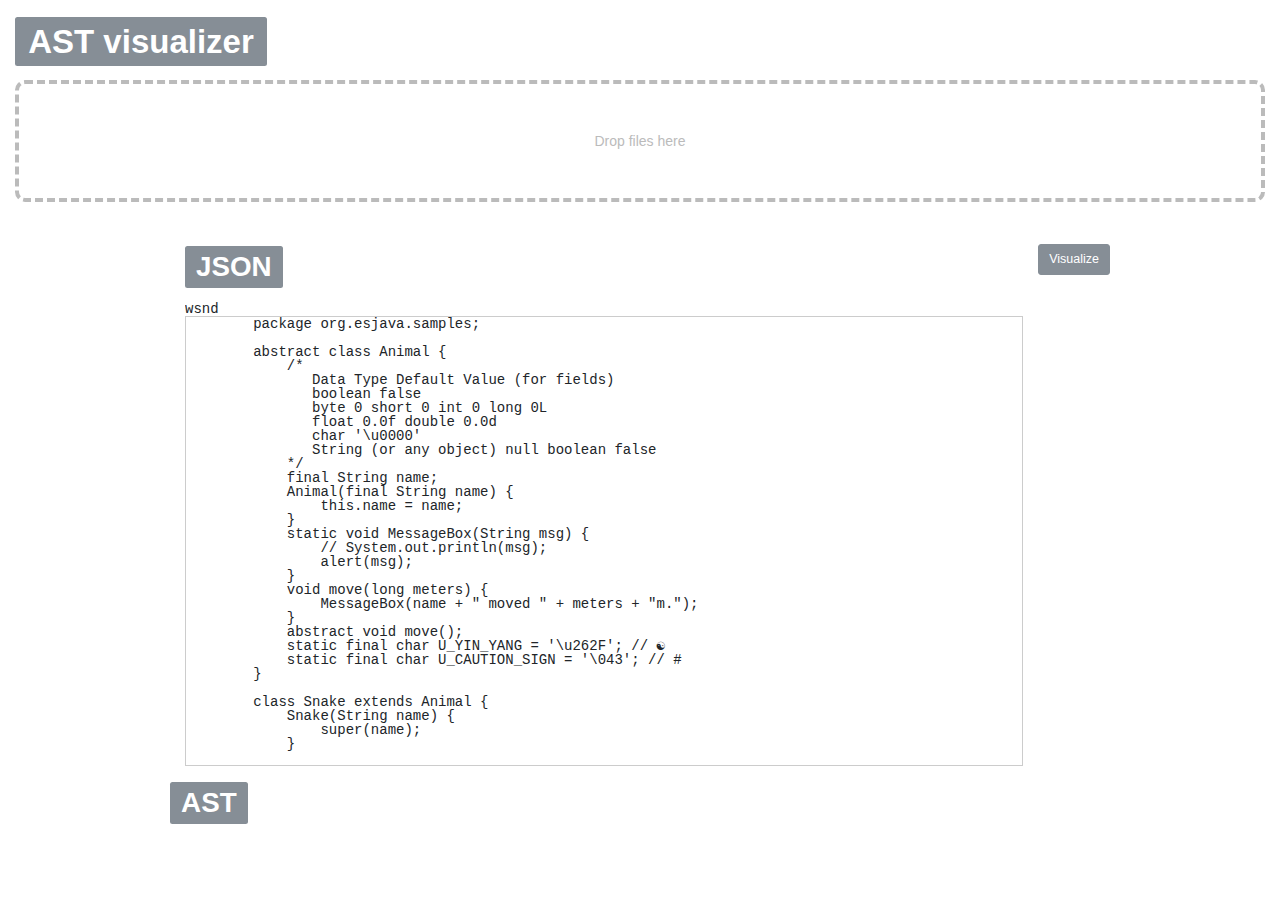
==== src/visualizer/static/index.html @ 3944e620 "update web backend with bugs" ====
<!doctype html>
<html>
<head>
<meta charset="utf-8">

<title>AST visualizer</title>

<link rel="stylesheet" href="css/vtree.css" type="text/css"/>
<link rel="stylesheet" href="css/bootstrap.min.css" type="text/css"/>
<link rel="stylesheet" href="editor/built-editor.css" type="text/css" />
<link rel="stylesheet" href="editor/esprima.foundation.min.css" type="text/css" />


<script src="https://d3js.org/d3.v3.min.js" charset="utf-8"></script>
<script src="editor/built-editor.min.js"></script>
<script src="editor/syntax.min.js"></script>
<script src="js/vtree/dist/vtree.js"></script>
<script src="js/bootstrap.min.js"></script>
<script>

function handleFileSelect(sevt) {
    evt.stopPropagation();
    evt.preventDefault();
    var files = evt.dataTransfer.files; // FileList object.
    // files is a FileList of File objects. List some properties.
    var output = [];
    for (var i = 0, f; f = files[i]; i++) {
      
      function process_ast(e) {
      let lines = e.target.result;
      document.getElementById("from-text").value=lines;   
    }
    fr = new FileReader();
      fr.onload = process_ast;
      fr.readAsText(f); 
    }
  
  }
function handleDragOver(evt) {
    evt.stopPropagation();
    evt.preventDefault();
    evt.dataTransfer.dropEffect = 'copy'; // Explicitly show this is a copy.
  }
</script>
<script type="text/javascript">
var vt;

window.onload = function () {
  var container = document.getElementById("container");
  var msg = document.getElementById("msg");
  vt = new VTree(container);
  var reader = new VTree.reader.Object();


var codeEdit = new orion.codeEdit()
codeEdit.create({parent: "astfiles", contentType: "application/javascript", contents: "nmslwsnd"}).then(function(editorViewer) {
					if (editorViewer.settings) {
						editorViewer.settings.contentAssistAutoTrigger = true;
						editorViewer.settings.showOccurrences = true;
          }
});
          
  function updateTree() {

    var s = document.getElementById("from-text").value;

    msg.innerHTML = '';

    try {
      var jsonData = JSON.parse(s);
    } catch (e) {
      msg.innerHTML = 'Please input an AST';
    }

    var data = reader.read(jsonData);

    vt.data(data)
      .update();
  }


  document.getElementById("go-button").onclick = updateTree;

  updateTree();
};

</script>

</head>

<body>
  <div class="container-fluid">

    <h1 ><span class="badge badge-secondary">AST visualizer</span></h1>
    
    <div id="drop_zone">Drop files here</div>
    <output id="astfiles"></output>
    <div style="margin-top: 1em;">

      <div class="row">
      <div class="col">
        <h2 ><span class="badge badge-secondary">JSON</span></h2>
      <pre id="from-text" >wsnd</pre>
      <pre id="editor" class="editor" data-editor-lang="java" style="height: 450px">
        package org.esjava.samples;
        
        abstract class Animal {
            /*
               Data Type Default Value (for fields)
               boolean false
               byte 0 short 0 int 0 long 0L 
               float 0.0f double 0.0d
               char '\u0000' 
               String (or any object) null boolean false
            */
            final String name;
            Animal(final String name) {
                this.name = name;
            }
            static void MessageBox(String msg) {
                // System.out.println(msg);
                alert(msg);
            }
            void move(long meters) {
                MessageBox(name + &quot; moved &quot; + meters + &quot;m.&quot;);
            }
            abstract void move();
            static final char U_YIN_YANG = '\u262F'; // ☯
            static final char U_CAUTION_SIGN = '\043'; // #
        }
        
        class Snake extends Animal {
            Snake(String name) {
                super(name);
            }
        
            @Override
            void move() {
                MessageBox(&quot;Slithering \u2621 ...&quot;);
                super.move(3);
            }
        
            @Override
            void move(long meters) {
                super.move(2 * meters);
            }
        }
        
        class Horse extends Animal {
            Horse(String name) {
                super(name);
            }
            @Override
            void move() {
                Horse.MessageBox(&quot;Galloping \041\u0021!&quot;);
                super.move(-052l);
            }
        }
        
        public class BabelEvaluate {
            public static void main(String[] args) {
                Animal[] animals = new Animal[] {
                    new Snake(Animal.U_CAUTION_SIGN + &quot;Sammy the Python&quot;), 
                    new Horse(Animal.U_YIN_YANG + &quot;Tommy the Palomino&quot;)
                };
                for (int in = 0; in &lt; animals.length; in++) {
                    animals[in].move();
                    // animals[in].move(in + 5);
                }
            }
        }
        /* BabelEvaluate.main(42); */
              </pre>
    </div>

    <div style="margin-top: 1em;">
      <input class="btn btn-lg btn-secondary" id="go-button" type="button" value="Visualize" >
    </div>
</div>
<div class="row">
    <h2 ><span class="badge badge-secondary">AST</span></h2>

    <div id="msg" style="color: black;"></div>

    <div id="container"></div>

    </div>
    </div>  



  </div>

<script>
  
  var dropZone = document.getElementById('drop_zone');
  dropZone.addEventListener('dragover', handleDragOver, false);
  dropZone.addEventListener('drop', handleFileSelect, false);
  </script>
</body>

</html>
---- src/visualizer/static/css/vtree.css ----
svg.vtree {
  overflow: hidden;
  background: #ffffff;
  -webkit-box-shadow: 4px 4px 8px rgba(0,0,0,0.5);
  -moz-box-shadow   : 4px 4px 8px rgba(0,0,0,0.5);
  box-shadow        : 4px 4px 8px rgba(0,0,0,0.5);
}

#drop_zone {
  border: 4px dashed #bbb;
  -moz-border-radius: 10px;
  -webkit-border-radius: 10px;
  border-radius: 10px;
  padding: 50px;
  text-align: center;
  font: 40pt bold 'Vollkorn';
  color: #bbb;
}

a:hover, a:active {
  text-decoration: underline;
}

.top-bar a, .tabs a {
  text-decoration: none;
}

div.panel ul {
  margin-left: 20px;
}

div.row.copyright {
  margin-top: 33px;
  padding-top: 11px;
  border-top: 1px solid #ddd;
}

div.row.title {
  margin-top: 33px;
  margin-bottom: 33px;
  border-top: 1px solid #ddd;
  border-bottom: 1px solid #ddd;
}

.code {
  border-left: 3px solid #ddd;
  margin: 5px 3px 8px 15px;
  padding: 0 0 0 8px;
}

.textviewContainer {
  background-color: white;
}

.textviewContainer, .contentassist {
  font-family: 'Droid Sans Mono', Menlo, Consolas, 'Courier New', Courier, monospace, sans-serif;
  font-size: 10pt;
}
.contentassist {
  width: 400px;
}

pre#editor {
  border: 1px solid #ccc;
}

div#info {
  margin-top: 22px;
}

.textviewTooltip {
  color: black;
  background-color: #ffffcc;
  border-color: #aaa;
}

.annotationRange.readOccurrence {
  background-color: #ffffcc;
  border: none;
}

.annotationRange.writeOccurrence {
  background-color: #ffffcc;
  border: 1px solid #ffcc99;
  margin: -1px;
  border-radius: 4px;
}

.textarea {
  white-space: pre;
  overflow: scroll;
  font-size: 10pt;
  font-family: 'Droid Sans Mono', Menlo, Consolas, 'Courier New', Courier, monospace, sans-serif;
}
.subheader {
  text-align: center;
}
---- src/visualizer/static/editor/built-editor.css ----
.textview {
	background-color: white;
	font-family: "Consolas", "Monaco", "Vera Mono", monospace;
	font-size: 12px;
	min-width: 50px;
	min-height: 50px;
}
.textviewSelection {
	background: rgb(180, 213, 255);
}
.textviewContent ::-moz-selection {
	background: rgb(180, 213, 255);
}
.textviewContent ::selection {
	background: rgb(180, 213, 255);
}
.textviewSelectionUnfocused {
	background: lightgray;
}
.textviewSelectionCaret {
	background: black;
}
.textviewScroll {
	padding: 4px 2px 4px 2px;
}
.textviewContent {
  cursor: auto;
}
.textviewLeftRuler {
	border-right: 1px solid #eaeaea;
}
.textviewRightRuler {
	border-left: 1px solid #eaeaea;
}
.textviewInnerRightRuler {
	border-left: 1px solid #eaeaea;
	background-color: white;
}
.textviewMarginRuler {
	border-left: 1px solid #eaeaea;
}
.textviewBlockCursor {
	background: black;
	opacity: 0.4;
}
.ruler {
}
.ruler.annotations {
	width: 16px;
}
.ruler.folding {
	width: 14px;
}
.ruler.lines {
	text-align: right;
}
.ruler.overview {
	width: 14px;
}
.ruler.zoom {
	width: 100px;
	height: 100%;
}
.rulerLines {
	color: silver;
}
.rulerLines.even
.rulerLines.odd {
}
.rulerZoomWindow {
	background-color: rgba(0, 0, 0, 0.1);
	margin-left: 1px;
	border: 1px solid #eee;
	position: absolute;
	width: calc(100% - 4px);
	border-radius: 5px;
	z-index: 100;
}
.textviewZoom {
	font-size: 2px !important;
	cursor: pointer;
}
.textviewZoom .textviewContent {
	cursor: pointer;
}
.textviewZoom .textviewScroll {
	padding: 0;
}
.textviewZoom .punctuation.separator.tab {
	background-image: none;
}
.textviewZoom .punctuation.separator.space {
	background-image: none;
}
.tooltipTheme.textview {
	background-color: InfoBackground !important;
	color: InfoText !important;
}
.tooltipTheme .textviewScroll {
	padding: 0;
}
.textviewTooltip {
	font-family: "Consolas", "Monaco", "Vera Mono", monospace;
	font-size: 12px;
	background-color: InfoBackground;
	color: InfoText;
	padding: 2px;
	border-radius: 4px;
	border: 1px solid black;
	z-index: 100;
	position: fixed;
	overflow: hidden;
}
.textviewTooltip em {
	font-style: normal;
	font-weight: bold;
}
.textviewTooltip span {
	vertical-align: baseline;
}
.textviewTooltip .tooltipRow {
	display: table-row;
}
.textviewTooltip .tooltipImage {
	display: inline-block;
	vertical-align: middle;
	padding: 1px;
}
.textviewTooltip .tooltipTitle {
	padding-left: 3px;
	vertical-align: middle;
}
.tooltipTheme .annotationLine.currentLine {
	background-color: transparent !important;
}
.textviewTooltip .commandButton {
	border: 0;
	background-color: inherit;
	color: #3333CC;
}
.textviewTooltip .commandButton:not(.dropdownTrigger){
  text-transform: initial; 
}
.textViewFind {
	background-color: #ddd;
	position: absolute;
	top: -50px;
	right: -1000px;
	border: 1px solid #aaa;
	border-top: 0;
	border-bottom-right-radius: 4px;
	border-bottom-left-radius: 4px;
	padding: 2px;
	z-index: 100;
}
.textViewFind.show {
	top: 0;
	right: 40px;
	transition: top 0.3s ease-out;
	-ms-transition: top 0.3s ease-out;
	-moz-transition: top 0.3s ease-out;
	-webkit-transition: top 0.3s ease-out;
	-o-transition: top 0.3s ease-out;
}
.textViewFindButton {
	margin-right: 1px;
	margin-left: 0;
}
.textViewFindButton:first-child {
	margin-left: 5px;
}
.textViewFindButton:last-child {
	margin-right: 5px;
}
.textViewFindButton.checked {
	color: blue;
	text-decoration: underline;
}
.textViewReplaceInput {
}
.textViewFindInput {
}
.textViewFindCloseButton {
	width: 16px;
	height: 16px;
	border-width: 0;
	background-color: transparent;
	vertical-align: baseline;
	background-position: center;
	background-repeat: no-repeat;
	background-image: url([data-uri]);
}
.contentassist {
	font-size:12px;
	display: none;
	background-color: white;
	position: fixed;
	top: 100px;
	left: 100px;
	z-index:100;
	cursor: default;
	min-width: 70px;
	width: 350px;
	height: 170px;
	overflow-x: hidden;
	overflow-y: auto;
	white-space: nowrap;
	border-radius: 5px;
	box-shadow: rgba(0, 0, 0, 0.3) 2px 2px 10px;
	line-height: 18px;
	resize: both;
}
.contentassist:focus {
	outline: none;
}
.contentassist .proposal-emphasis {
	font-weight: normal;
}
.contentassist hr{
	border: 0;
	height: 0;
	border-top: 1px solid rgba(0, 0, 0, 0.1);
	border-bottom: 1px solid rgba(255, 255, 255, 0.3);
}
.contentassist .proposal-noemphasis-keyword {
	background-color: aliceblue;
	color: #CC4C07;
	font-weight: bold;
}
.contentassist .proposal-noemphasis {
	background-color: aliceblue;
	font-weight: lighter;
	color: black;
}
.contentassist .proposal-noemphasis-title-keywords {
	background-color: aliceblue;
	color: gray;
}
.contentassist .proposal-noemphasis-title {
	background-color: aliceblue;
	color: gray;
	padding-top: 5px;
}
.contentassist .proposal-noemphasis-title::before {
	content: "- ";
}
.contentassist .proposal-noemphasis-title::after {
	content: " -";
}
.contentassist .proposal-default {
	
}
.contentassist .proposal-name {
	font-weight: bold;
}
.contentassist .selected {
	background-color: rgb(48, 135, 179); 
	background: linear-gradient(rgb(60, 150, 190), rgb(30, 120, 160));
	border-radius: 3px;
	color: white;
}
.contentassist .cloneProposal {
	box-shadow: rgba(0, 0, 0, 0.9) 2px 2px 8px;
	position: fixed;
	visibility: visible;
	z-index: 1000; 
}
.contentassist>div {
	padding: 1px 3px 1px 5px;
}
.cloneWrapper {
	display: block;
	height: 0;			
	overflow: visible;
	visibility: hidden; 
	width: 0;			
	z-index: 1000; 
}
.contentassist.cloneWrapper:hover {
	overflow: visible;
}
.comment {
	color: #3C802C;
}
.constant {
	color: blue;
}
.entity {
	color: #3f7f7f;
}
.invalid {
	color: red;
	font-weight: bold;
}
.keyword {
	color: #9F4177;
	font-weight: bold;
}
.storage {
	color: #7F0055;
}
.string {
	color: #446fbd;
}
.support {
	color: #21439c;
}
.variable {
	color: #0000c0;
}
.punctuation.separator.space {
	
	background-image: url("[data-uri]");
	background-repeat: no-repeat;
	background-position: center center;
}
.punctuation.separator.tab {
	
	background-image: url("[data-uri]");
	background-repeat: no-repeat;
	background-position: left center;
}
.comment-block-documentation {
	color: #00008F;
}
.constant-character-entity {
	font-style: normal;
}
.entity-name-function, .entity-name-type {
	font-weight: bold;
	color: #67BBB8;
}
.entity-name-tag {
	color: #98937B;
}
.entity-other-attribute-name {
	color: #3C802C;
}
.invalid-illegal {
	color: white;
	background-color: red;
}
.invalid-deprecated {
	text-decoration: line-through;
}
.keyword-operator {
	color: #CC4C07;
	font-weight: bold;
}
.meta.annotation.currentLine {
	background-color: #EAF2FE;
}
.meta.tag {
	color: #3f7f7f;
}
.punctuation-definition-comment {
	color: #3f5fbf;
}
.punctuation-definition-string {
	color: blue;
}
.variable-parameter {
	color: #D1416F;
}
.variable-language {
	color: #7F0055;
	font-weight: bold;
}
.cm-meta { color: #00008F; }
.cm-keyword { font-weight: bold; color: #7F0055; }
.cm-atom { color: #21439c; }
.cm-number { color: black; }
.cm-def { color: green; }
.cm-variable { color: black; }
.cm-variable-2 { color: #004080; }
.cm-variable-3 { color: #004080; }
.cm-property { color: black; }
.cm-operator { color: #222; }
.cm-comment { color: green; }
.cm-string { color: blue; }
.cm-error { color: #ff0000; }
.cm-qualifier { color: gray; }
.cm-builtin { color: #7F0055; }
.cm-bracket { color: white; background-color: gray; }
.cm-tag { color: #3f7f7f; }
.cm-attribute { color: #7f007f; }
.annotation {
}
.annotation.error,
.annotation.warning,
.annotation.task,
.annotation.bookmark,
.annotation.breakpoint,
.annotation.collapsed,
.annotation.expanded,
.annotation.currentBracket,
.annotation.matchingBracket, 
.annotation.currentLine,
.annotation.matchingSearch,
.annotation.currentSearch,
.annotation.readOccurrence,
.annotation.writeOccurrence,
.annotation.linkedGroup,
.annotation.currentLinkedGroup,
.annotation.selectedLinkedGroup {
}
.annotation.blame {
	color: gray;
	background-color: rgb(255, 132, 44);
}
.annotation.currentBlame {
	color: black;
	background-color: rgb(184, 103, 163);
}
.annotation.diffAdded {
	background-image: url([data-uri]);
	background-repeat: repeat-y;
	color: #CCCCCC;
}
.annotation.diffModified {
	background-image: url([data-uri]);
	background-repeat: repeat-y;
	color: #CCCCCC;
}
.annotation.diffDeleted {
	background-image: url([data-uri]);
	background-repeat: repeat-x;
	color: #CCCCCC;
}
.lines .annotation.diffAdded {
	background-image: none;
	background-color: rgba(159, 202, 86, 0.68);
	color: #555555;
}
.lines .annotation.diffModified {
	background-image: none;
	background-color: rgba(85, 181, 219, 0.67);
	color: #555555;
}
.annotationHTML {
	cursor: pointer;
	width: 16px;
	height: 16px;
	display: inline-block;
	vertical-align: middle;
	background-position: center;
	background-repeat: no-repeat;
}
.annotationHTML.error {
	
	background-image: url("[data-uri]");
}
.annotationHTML.warning {
	
	background-image: url("[data-uri]");
}
.annotationHTML.task {
	
	background-image: url("[data-uri]");
}
.annotationHTML.bookmark {
	
	background-image: url("[data-uri]");
}
.annotationHTML.breakpoint {
	
	background-image: url("[data-uri]");
}
.annotationHTML.collapsed {
	
	width: 14px;
	height: 14px;
	background-image: url("[data-uri]");
}
.annotationHTML.expanded {
	
	width: 14px;
	height: 14px;
	background-image: url("[data-uri]");
}
.annotationHTML.multiple {
	
	background-image: url("[data-uri]");
}
.annotationHTML.overlay {
	
	background-image: url("[data-uri]");
	background-position: right bottom;
	position: relative;
	top: -16px;
}
.annotationHTML.currentBracket {
	
	background-image: url("[data-uri]");
}
.annotationHTML.matchingBracket {
	
	background-image: url("[data-uri]");
}
.annotationHTML.currentLine {
	
	background-image: url("[data-uri]");
}
.annotationHTML.matchingSearch {
	
	background-image: url("[data-uri]");
}
.annotationHTML.currentSearch {
	
	background-image: url("[data-uri]");
}
.annotationHTML.readOccurrence {
	
	background-image: url("[data-uri]");
}
.annotationHTML.writeOccurrence {
	
	background-image: url("[data-uri]");
}
.annotationHTML.blame {
	float: left;
}
.annotationHTML.currentBlame {
	float: left;
}
.annotationHTML.blame.single {
	width: 32px;
	height: 32px;
}
.annotationHTML.currentBlame.single {
	width: 32px;
	height: 32px;
}
.annotationHTML.diffAdded {
	background-image: url([data-uri]);
	background-repeat: repeat-y;
	background-position: left top;
}
.annotationHTML.diffDeleted {
	background-image: url([data-uri]);
	background-repeat: repeat-x;
	background-position: left top;
}
.annotationHTML.diffModified {
	background-image: url([data-uri]);
	background-repeat: repeat-y;
	background-position: left top;
}
.annotationOverview {
	cursor: pointer;
	border-radius: 2px;
	left: 2px;
	width: 8px;
}
.annotationOverview.task {
	background-color: #93bb7a;
	border: 1px solid #79aa59;
}
.annotationOverview.breakpoint {
	background-color: lightblue;
	border: 1px solid blue;
}
.annotationOverview.bookmark {
	background-color: #84b3cf;
	border: 1px solid #9cc2d8;
}
.annotationOverview.error {
	background-color: #EFA1A7;
	border: 1px solid #ec8a91;
}
.annotationOverview.warning {
	background-color: #fce1a9;
	border: 1px solid #face70;
}
.annotationOverview.currentBracket {
	background-color: #00cc00;
	border: 1px solid #00aa00;
}
.annotationOverview.matchingBracket {
	background-color: #00cc00;
	border: 1px solid #00aa00;
}
.annotationOverview.currentLine {
	background-color: #EAF2FE;
	border: 1px solid black;
}
.annotationOverview.matchingSearch {
	background-color: #C3E1FF;
	border: 1px solid #afcae5;
}
.annotationOverview.currentSearch {
	background-color: #53D1FF;
	border: 1px solid #42a7cc;
}
.annotationOverview.readOccurrence {
	background-color: lightgray;
	border: 1px solid black;
}
.annotationOverview.writeOccurrence {
	background-color: Gold;
	border: 1px solid darkred;
}
.annotationOverview.currentBlame {
	background-color: rgb(184, 103, 163);
	border: 1px solid black;
}
.annotationOverview.diffAdded {
	background-color: rgba(159, 202, 86, 0.52);
	border: 1px solid black;
}
.annotationOverview.diffDeleted {
}
.annotationOverview.diffModified {
	background-color: rgba(85, 181, 219, 0.61);
	border: 1px solid black;
}
.annotationRange {
	background-repeat: repeat-x;
 	background-position: left bottom;
}
.annotationRange.task {
	
	background-image: url("[data-uri]");
}
.annotationRange.breakpoint {
	
	background-image: url("[data-uri]");
}
.annotationRange.bookmark {
	
	background-image: url("[data-uri]");
}
.annotationRange.error {
	
	background-image: url("[data-uri]");
}
.annotationRange.warning {
	
	background-image: url("[data-uri]");
}
.annotationRange.currentBracket {
	background-color: #00FE00;
}
.annotationRange.matchingBracket {
	background-color: #00FE00;
}
.annotationRange.readOccurrence {
	background-color: lightgray;
}
.annotationRange.writeOccurrence {
	background-color: yellow;
}
.annotationRange.matchingSearch {
	background-color: #C3E1FF;
}
.annotationRange.currentSearch {
	background-color: #53D1FF;
}
.annotationRange.linkedGroup {
	outline: 1px solid grey;
}
.annotationRange.currentLinkedGroup {
	background-color: #C3E1FF;
}
.annotationRange.selectedLinkedGroup {
	background-color: #53D1FF;
}
.annotationLine {
}
.annotationLine.currentLine {
	background-color: #EAF2FE;
}
.comment.block.documentation {
	color: #00008F;
}
.constant.character.entity {
	font-style: normal;
}
.entity.name.function, .entity.name.type {
	font-weight: bold;
	color: #67BBB8;
}
.entity.name {
	color: #98937B;
}
.entity.other.attribute.name {
	color: #3C802C;
}
.meta.documentation.tag {
	color: #7F7F9F;
}
.meta.documentation.annotation {
	color: #7F9FBF;
}
.meta.preprocessor {
	color: #A4A4A4;
}
.markup.bold {
	font-weight: bold;
}
.markup.heading, .markup-heading {
	color: blue;
}
.markup.italic {
	font-style: italic;
}
.markup.list {
	color: #CC4C07;
}
.markup.other.separator {
	color: #00008F;
}
.markup.other.strikethrough {
	text-decoration: line-through;
}
.markup.other.table {
	color: #3C802C;
}
.markup.quote, .markup-quote {
	color: #446fbd;
}
.markup.raw {
	font-family: monospace
}
.markup.underline.link {
	text-decoration: underline;
}
.punctuation.definition.comment {
	color: #3f5fbf;
}
.punctuation.definition.string {
	color: blue;
}
.variable.parameter {
	color: #D1416F;
}
.variable.language {
	color: #7F0055;
	font-weight: bold;
}
.variable.other {
	color: #E038AD;
}
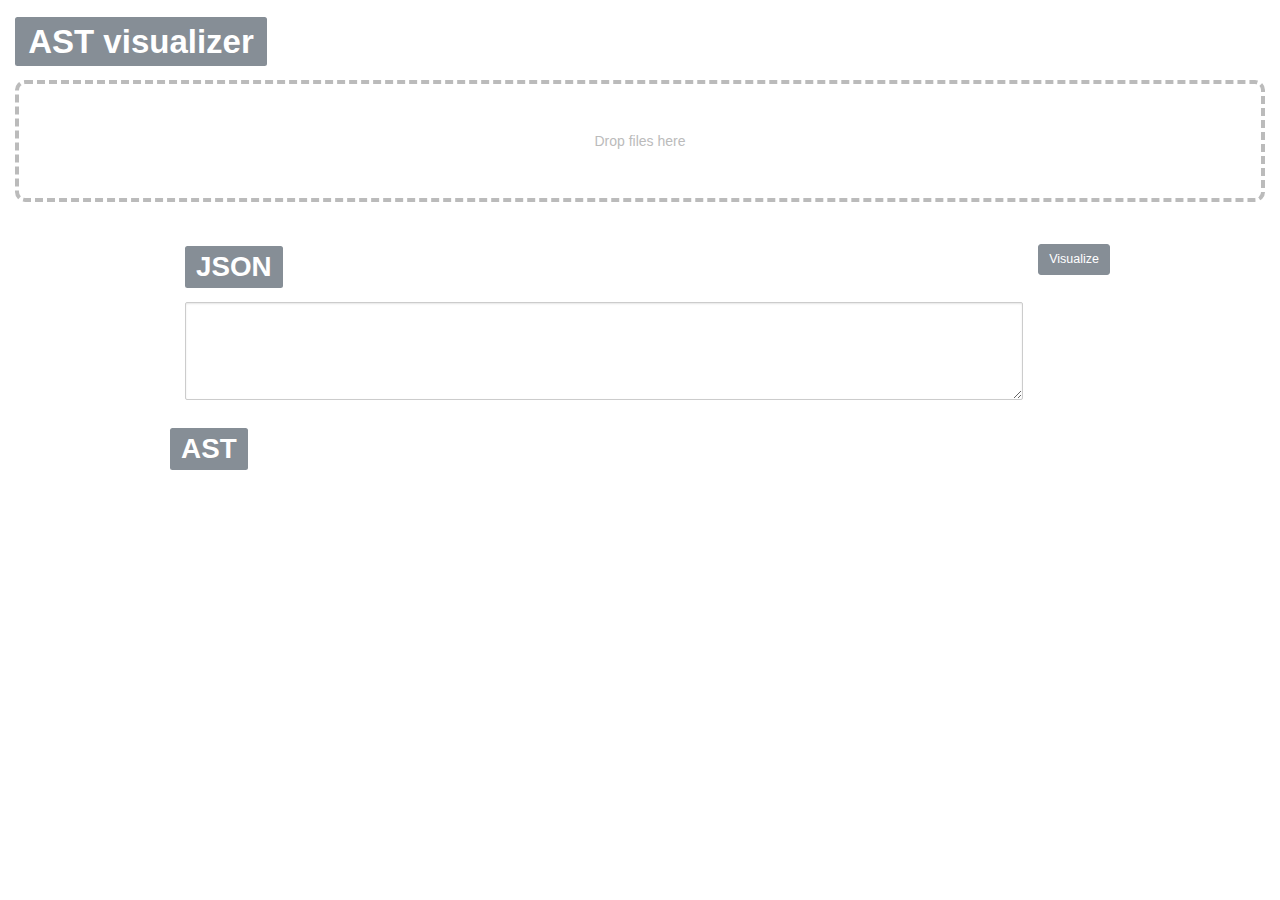
==== commit ead798fe: "modify input and output" ====
--- a/src/visualizer/static/index.html
+++ b/src/visualizer/static/index.html
@@ -12,57 +12,59 @@
 
 
 <script src="https://d3js.org/d3.v3.min.js" charset="utf-8"></script>
-<script src="editor/built-editor.min.js"></script>
-<script src="editor/syntax.min.js"></script>
+<script src="js/jquery-3.3.1.min.js"></script>
 <script src="js/vtree/dist/vtree.js"></script>
 <script src="js/bootstrap.min.js"></script>
-<script>
 
-function handleFileSelect(sevt) {
-    evt.stopPropagation();
-    evt.preventDefault();
-    var files = evt.dataTransfer.files; // FileList object.
-    // files is a FileList of File objects. List some properties.
-    var output = [];
-    for (var i = 0, f; f = files[i]; i++) {
-      
-      function process_ast(e) {
-      let lines = e.target.result;
-      document.getElementById("from-text").value=lines;   
+
+<script> 
+function filter_ast_tag(ast_json) {
+  var filter_ast={}
+  filter_ast["Program"]={"MainClass":{},"ClassDeclare":{}}
+  filter_ast.Program.MainClass=filter_tag(ast_json._mainClass._mainFunc)
+  filter_ast.Program.ClassDeclare=filter_tag(ast_json._classes)
+  for (p in ast_json){
+    if ("tag" in p){
+      current_tag=p["tag"]
+      filter_ast[current_tag]={}
+      if("contents" in p){
+        for (i in p["contents"]){
+          filter_ast[current_tag].push(filter_tag(i))
+        }
+      }
     }
-    fr = new FileReader();
-      fr.onload = process_ast;
-      fr.readAsText(f); 
+  }
+  return filter_ast;
+}
+
+function filter_tag(ast_json) {
+  var filter_ast={}
+  for (p in ast_json){
+    if ("tag" in p){
+      current_tag=p["tag"]
+      filter_ast[current_tag]={}
+      if("contents" in p){
+        for (i in p["contents"]){
+          filter_ast[current_tag].push(filter_tag(i))
+        }
+      }
     }
-  
   }
-function handleDragOver(evt) {
-    evt.stopPropagation();
-    evt.preventDefault();
-    evt.dataTransfer.dropEffect = 'copy'; // Explicitly show this is a copy.
-  }
+  return filter_ast;
+}
 </script>
 <script type="text/javascript">
 var vt;
 
 window.onload = function () {
-  var container = document.getElementById("container");
+  var container = document.getElementById("ast");
   var msg = document.getElementById("msg");
   vt = new VTree(container);
   var reader = new VTree.reader.Object();
-
-
-var codeEdit = new orion.codeEdit()
-codeEdit.create({parent: "astfiles", contentType: "application/javascript", contents: "nmslwsnd"}).then(function(editorViewer) {
-					if (editorViewer.settings) {
-						editorViewer.settings.contentAssistAutoTrigger = true;
-						editorViewer.settings.showOccurrences = true;
-          }
-});
           
   function updateTree() {
 
-    var s = document.getElementById("from-text").value;
+    var s = document.getElementById("astjson").value;
 
     msg.innerHTML = '';
 
@@ -81,10 +83,51 @@
 
   document.getElementById("go-button").onclick = updateTree;
 
-  updateTree();
 };
 
 </script>
+
+<script>
+
+
+
+
+    function handleFileSelect(evt) {
+        evt.stopPropagation();
+        evt.preventDefault();
+        var files = evt.dataTransfer.files; // FileList object.
+        // files is a FileList of File objects. List some properties.
+        var output = [];
+        for (var i = 0, f; f = files[i]; i++) {
+          function process_ast(e) {
+          let lines = e.target.result;
+          $.post("java",{ java: lines},function(data){
+            console.log(data);
+            document.getElementById("astjson").value="";
+            document.getElementById("msg").innerHTML="";
+            if ("Right" in data){
+              document.getElementById("astjson").value=JSON.stringify((data["Right"]));
+              
+            }
+            else{
+              document.getElementById("msg").innerHTML=
+              "<div class=\"alert alert-primary\" role=\"alert\">"+data.Left.errors+"</div>";
+            }
+            })
+          
+        }
+        fr = new FileReader();
+          fr.onload = process_ast;
+          fr.readAsText(f); 
+        }
+      
+      }
+    function handleDragOver(evt) {
+        evt.stopPropagation();
+        evt.preventDefault();
+        evt.dataTransfer.dropEffect = 'copy'; // Explicitly show this is a copy.
+      }
+    </script>
 
 </head>
 
@@ -100,77 +143,8 @@
       <div class="row">
       <div class="col">
         <h2 ><span class="badge badge-secondary">JSON</span></h2>
-      <pre id="from-text" >wsnd</pre>
-      <pre id="editor" class="editor" data-editor-lang="java" style="height: 450px">
-        package org.esjava.samples;
-        
-        abstract class Animal {
-            /*
-               Data Type Default Value (for fields)
-               boolean false
-               byte 0 short 0 int 0 long 0L 
-               float 0.0f double 0.0d
-               char '\u0000' 
-               String (or any object) null boolean false
-            */
-            final String name;
-            Animal(final String name) {
-                this.name = name;
-            }
-            static void MessageBox(String msg) {
-                // System.out.println(msg);
-                alert(msg);
-            }
-            void move(long meters) {
-                MessageBox(name + &quot; moved &quot; + meters + &quot;m.&quot;);
-            }
-            abstract void move();
-            static final char U_YIN_YANG = '\u262F'; // ☯
-            static final char U_CAUTION_SIGN = '\043'; // #
-        }
-        
-        class Snake extends Animal {
-            Snake(String name) {
-                super(name);
-            }
-        
-            @Override
-            void move() {
-                MessageBox(&quot;Slithering \u2621 ...&quot;);
-                super.move(3);
-            }
-        
-            @Override
-            void move(long meters) {
-                super.move(2 * meters);
-            }
-        }
-        
-        class Horse extends Animal {
-            Horse(String name) {
-                super(name);
-            }
-            @Override
-            void move() {
-                Horse.MessageBox(&quot;Galloping \041\u0021!&quot;);
-                super.move(-052l);
-            }
-        }
-        
-        public class BabelEvaluate {
-            public static void main(String[] args) {
-                Animal[] animals = new Animal[] {
-                    new Snake(Animal.U_CAUTION_SIGN + &quot;Sammy the Python&quot;), 
-                    new Horse(Animal.U_YIN_YANG + &quot;Tommy the Palomino&quot;)
-                };
-                for (int in = 0; in &lt; animals.length; in++) {
-                    animals[in].move();
-                    // animals[in].move(in + 5);
-                }
-            }
-        }
-        /* BabelEvaluate.main(42); */
-              </pre>
+      <textarea id="astjson" rows="6" cols="80"></textarea>
+      
     </div>
 
     <div style="margin-top: 1em;">
@@ -182,7 +156,7 @@
 
     <div id="msg" style="color: black;"></div>
 
-    <div id="container"></div>
+    <div id="ast"></div>
 
     </div>
     </div>  
